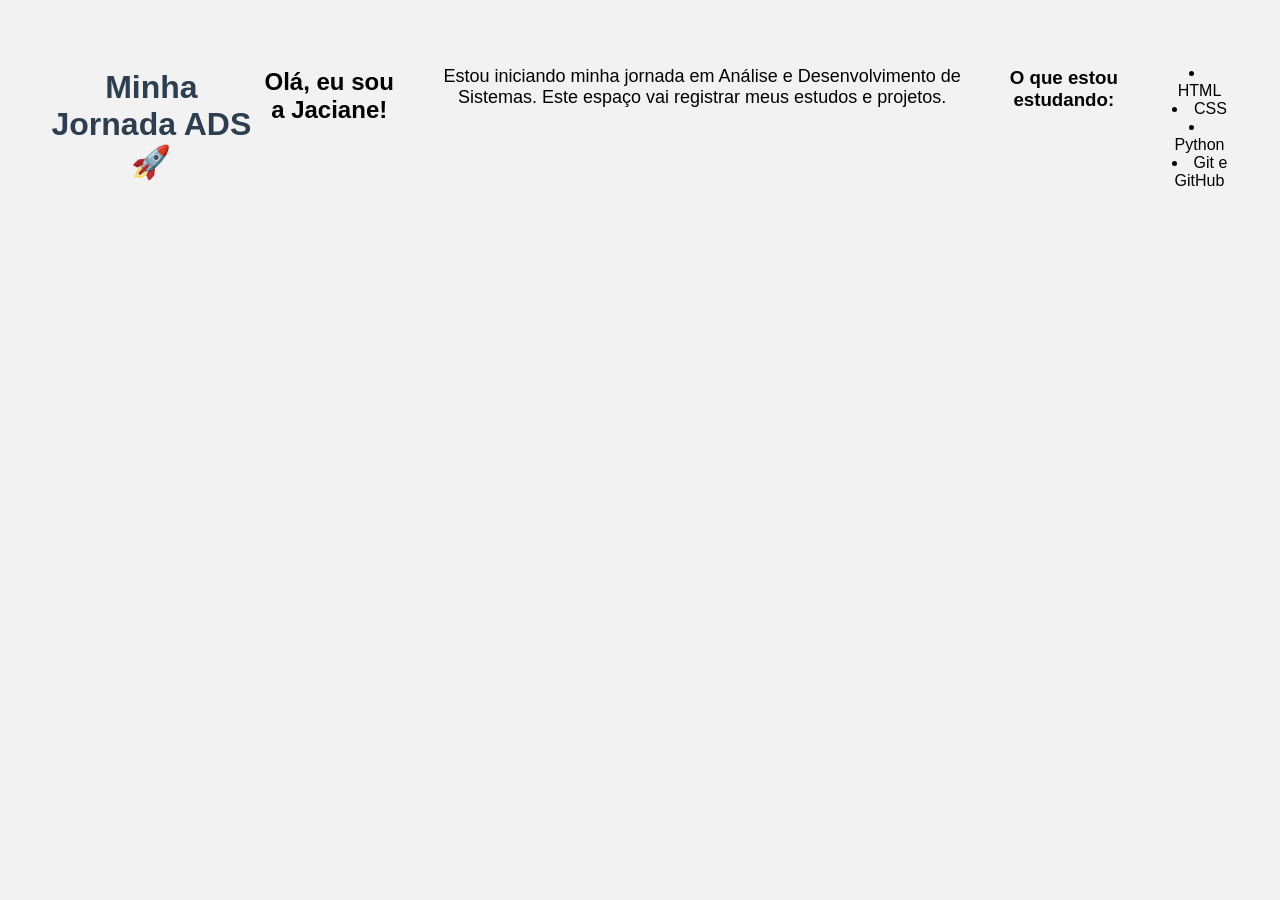
==== HTML-CSS/index.html @ afad1cbb "Cria primeiro site HTML e CSS" ====
<!DOCTYPE html>
<html>

<head>
    <title>Minha Jornada ADS</title>
    <link rel="stylesheet" href="style.css">
</head>

<body>

<h1>Minha Jornada ADS 🚀</h1>

<h2>Olá, eu sou a Jaciane!</h2>

<p>
Estou iniciando minha jornada em Análise e Desenvolvimento de Sistemas.
Este espaço vai registrar meus estudos e projetos.
</p>

<h3>O que estou estudando:</h3>

<ul>
    <li>HTML</li>
    <li>CSS</li>
    <li>Python</li>
    <li>Git e GitHub</li>
</ul>

</body>

</html>
---- HTML-CSS/style.css ----
body {
    font-family: Arial, sans-serif;
    background-color: #f2f2f2;
    text-align: center;
    padding: 40px;
}

h1 {
    color: #2c3e50;
}

p {
    font-size: 18px;
}

ul {
    list-style-position: inside;
}
body {
    font-family: Arial, sans-serif;
    background-color: #f2f2f2;
    text-align: center;
    padding: 40px;
}

h1 {
    color: #2c3e50;
}

p {
    font-size: 18px;
}

ul {
    list-style-position: inside;
}

body {
    display: flex;
    justify-content: center;
}
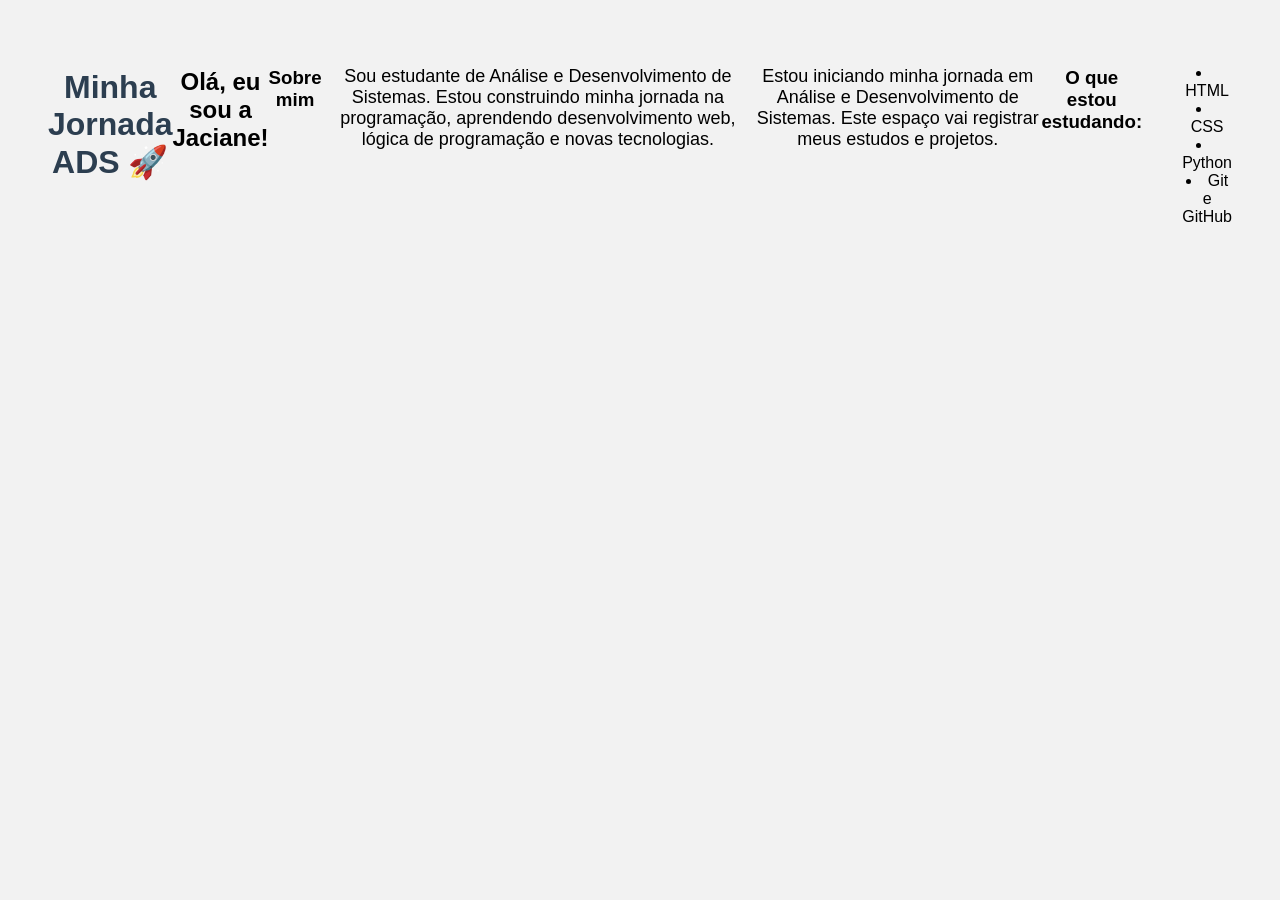
==== commit 50c35029: "Adiciona seção sobre mim" ====
--- a/HTML-CSS/index.html
+++ b/HTML-CSS/index.html
@@ -11,6 +11,13 @@
 <h1>Minha Jornada ADS 🚀</h1>
 
 <h2>Olá, eu sou a Jaciane!</h2>
+<h3>Sobre mim</h3>
+
+<p>
+Sou estudante de Análise e Desenvolvimento de Sistemas.
+Estou construindo minha jornada na programação, aprendendo desenvolvimento web,
+lógica de programação e novas tecnologias.
+</p>
 
 <p>
 Estou iniciando minha jornada em Análise e Desenvolvimento de Sistemas.
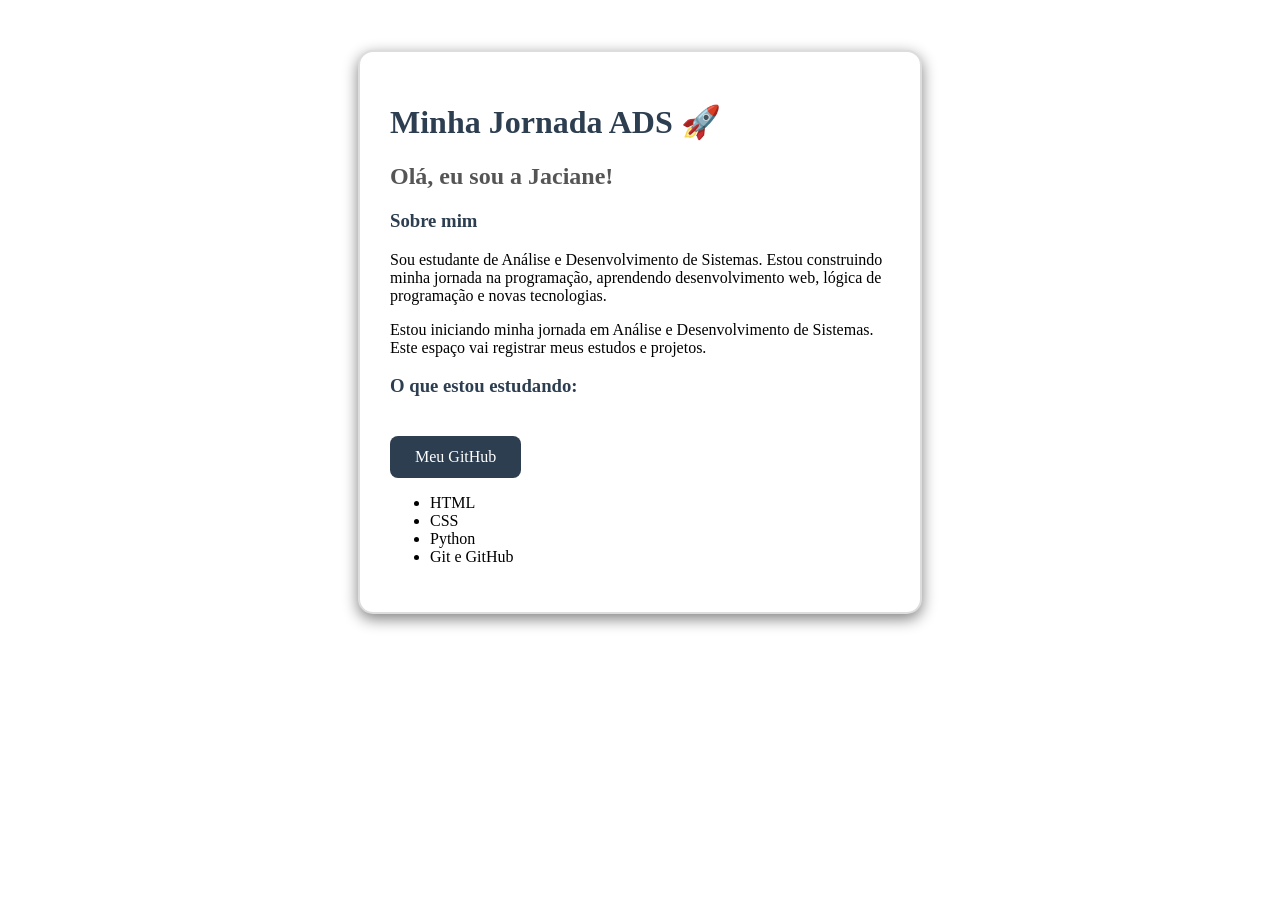
==== commit c8a9df29: "Adiciona estilo e botão ao portfólio" ====
--- a/HTML-CSS/index.html
+++ b/HTML-CSS/index.html
@@ -7,7 +7,7 @@
 </head>
 
 <body>
-
+<div class="card">
 <h1>Minha Jornada ADS 🚀</h1>
 
 <h2>Olá, eu sou a Jaciane!</h2>
@@ -25,14 +25,16 @@
 </p>
 
 <h3>O que estou estudando:</h3>
-
+<a href="https://github.com/jaciane-airoldi" target="_blank">
+    Meu GitHub
+</a>
 <ul>
     <li>HTML</li>
     <li>CSS</li>
     <li>Python</li>
     <li>Git e GitHub</li>
 </ul>
-
+</div>
 </body>
 
 </html>
--- a/HTML-CSS/style.css
+++ b/HTML-CSS/style.css
@@ -1,42 +1,51 @@
-body {
-    font-family: Arial, sans-serif;
-    background-color: #f2f2f2;
-    text-align: center;
-    padding: 40px;
+.card {
+    background-color: white;
+    width: 500px;
+    margin: 50px auto;
+    padding: 30px;
+    border-radius: 15px;
+    box-shadow: 0px 5px 15px gray;
+}
+h2 {
+    color: #555;
 }
 
-h1 {
+h3 {
     color: #2c3e50;
 }
 
-p {
-    font-size: 18px;
+.card {
+    border: 2px solid #ddd;
+}h1 {
+    color: red;
 }
 
-ul {
-    list-style-position: inside;
-}
-body {
-    font-family: Arial, sans-serif;
-    background-color: #f2f2f2;
-    text-align: center;
-    padding: 40px;
-}
-
-h1 {
+.card {
+    border: 10px solid blue;
+}h1 {
     color: #2c3e50;
 }
 
-p {
-    font-size: 18px;
+h2 {
+    color: #555;
 }
 
-ul {
-    list-style-position: inside;
+h3 {
+    color: #2c3e50;
 }
 
-body {
-    display: flex;
-    justify-content: center;
+.card {
+    border: 2px solid #ddd;
+}a {
+    display: inline-block;
+    margin-top: 20px;
+    padding: 12px 25px;
+    background-color: #2c3e50;
+    color: white;
+    text-decoration: none;
+    border-radius: 8px;
 }
 
+a:hover {
+    background-color: #34495e;
+}
